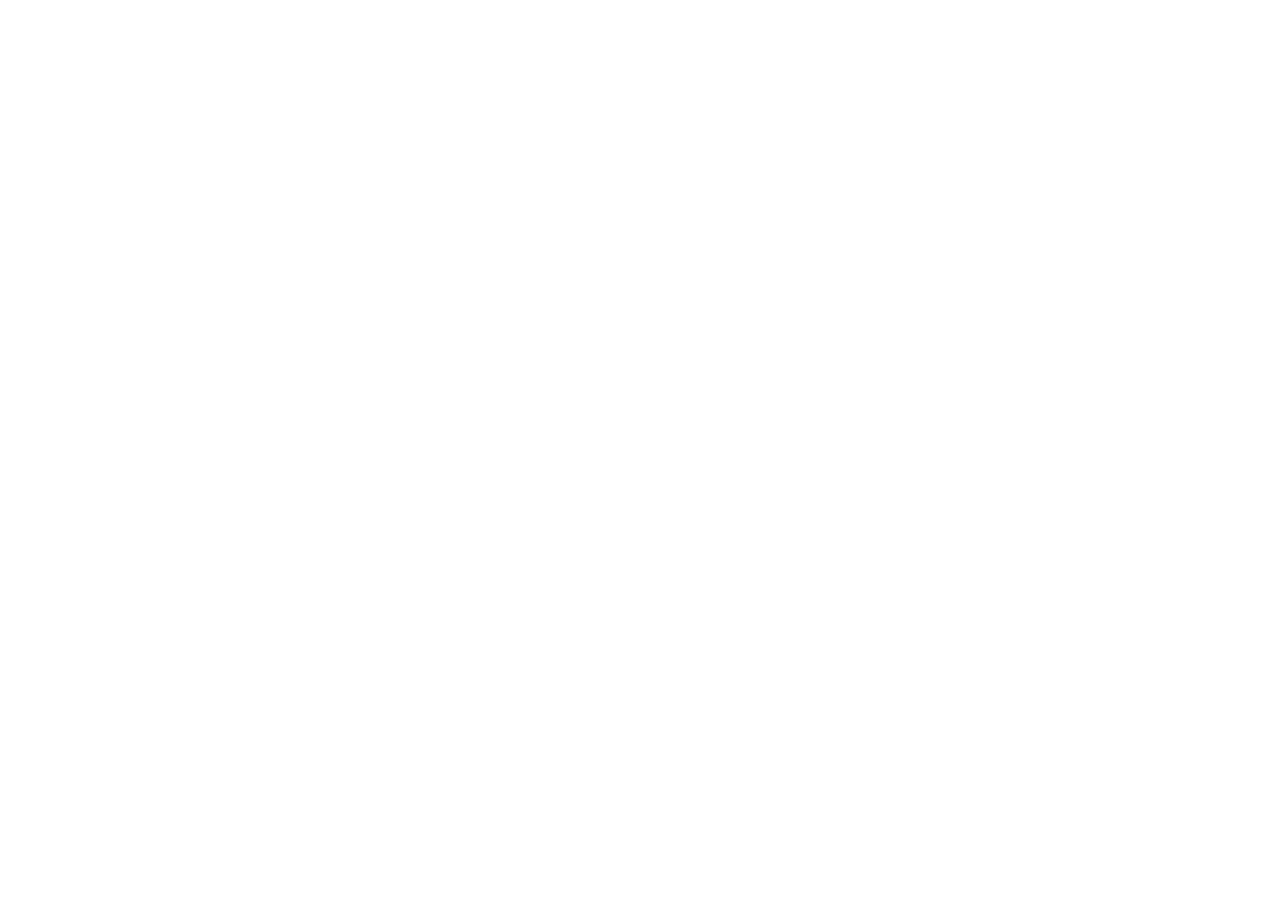
==== html/index.html @ 5ebce79f "first html." ====
<!DOCTYPE html>
<html>
<head>
    <title>JAVA 語言規範</title>
    <meta charset="utf-8" />
    <meta http-equiv="Content-type" content="text/html; charset=utf-8" />
    <meta name="viewport" content="width=device-width, initial-scale=1" />
</head>
<body>

</body>
</html>
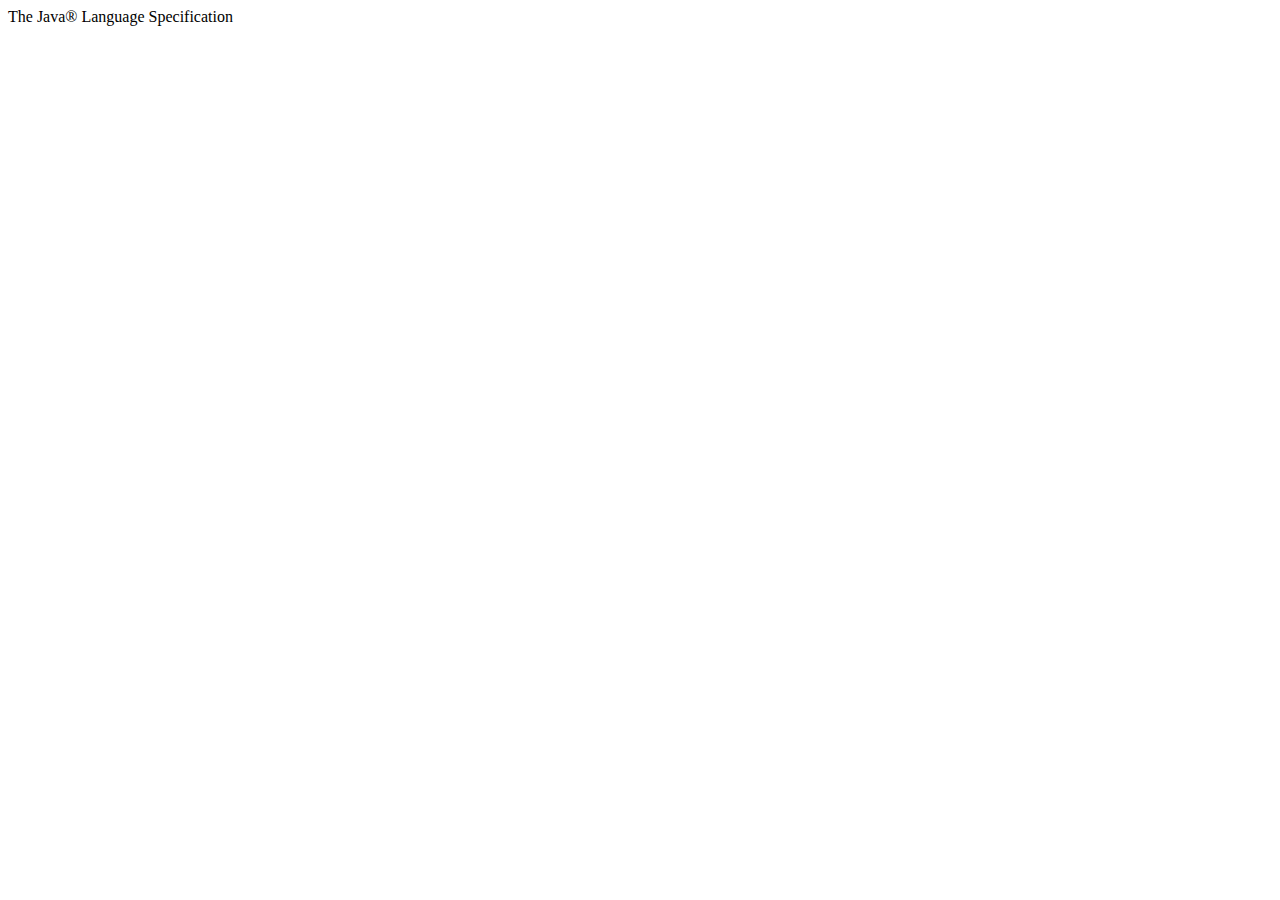
==== commit 82166e7c: "modify" ====
--- a/html/index.html
+++ b/html/index.html
@@ -7,6 +7,6 @@
     <meta name="viewport" content="width=device-width, initial-scale=1" />
 </head>
 <body>
-
+    The Java® Language Specification
 </body>
 </html>